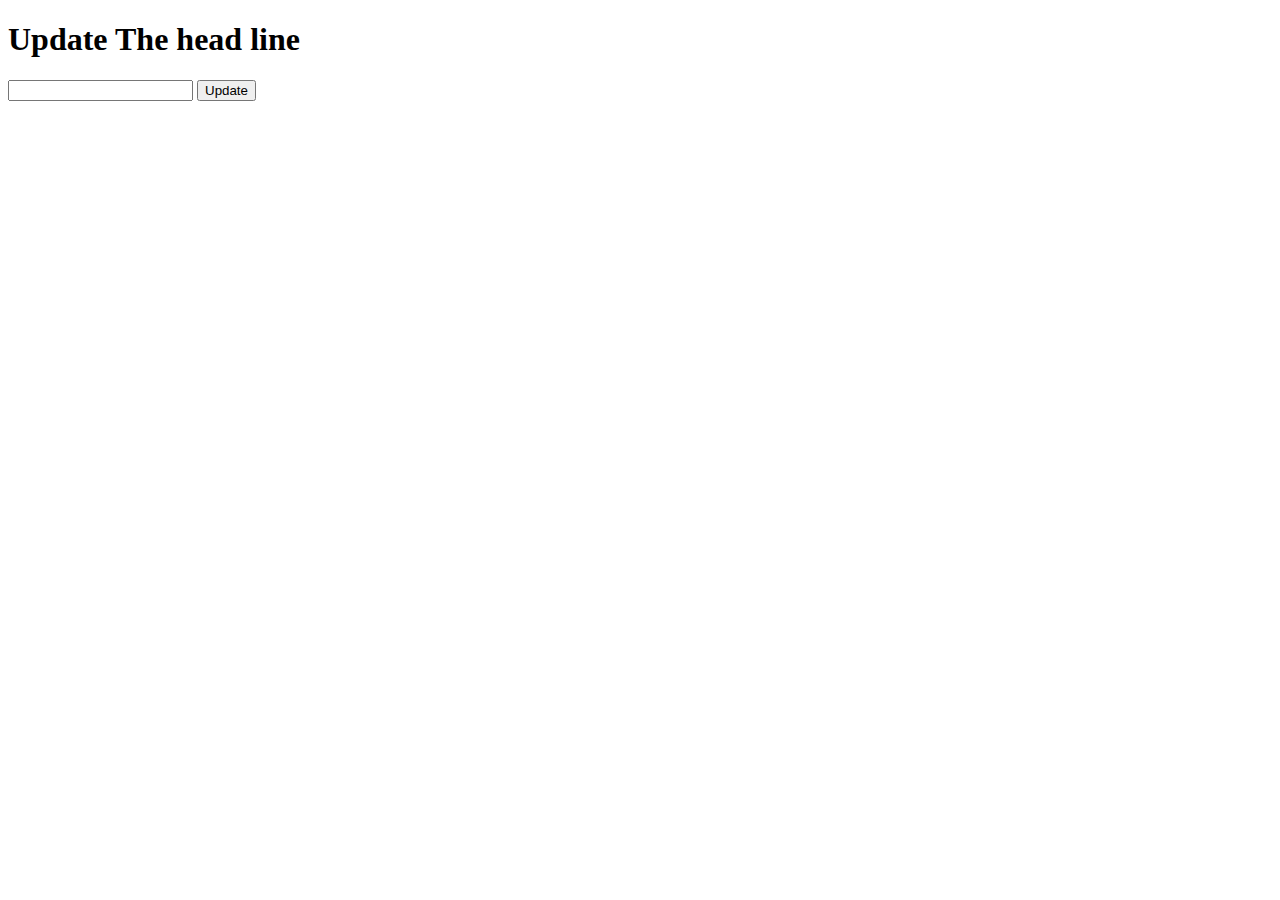
==== admin.html @ ddb69386 "changed" ====
<!DOCTYPE html>
<html lang="en">
<head>
    <meta charset="UTF-8">
    <meta http-equiv="X-UA-Compatible" content="IE=edge">
    <meta name="viewport" content="width=device-width, initial-scale=1.0">
    <title>Admin</title>
</head>
<body>
    <h1>Update The head line</h1>
    <input type="text" name="headlineInput" id="headlineInput" >
    <button id="updateButton">Update</button>
    <script src="./js/admin.js"></script>
</body>
</html>
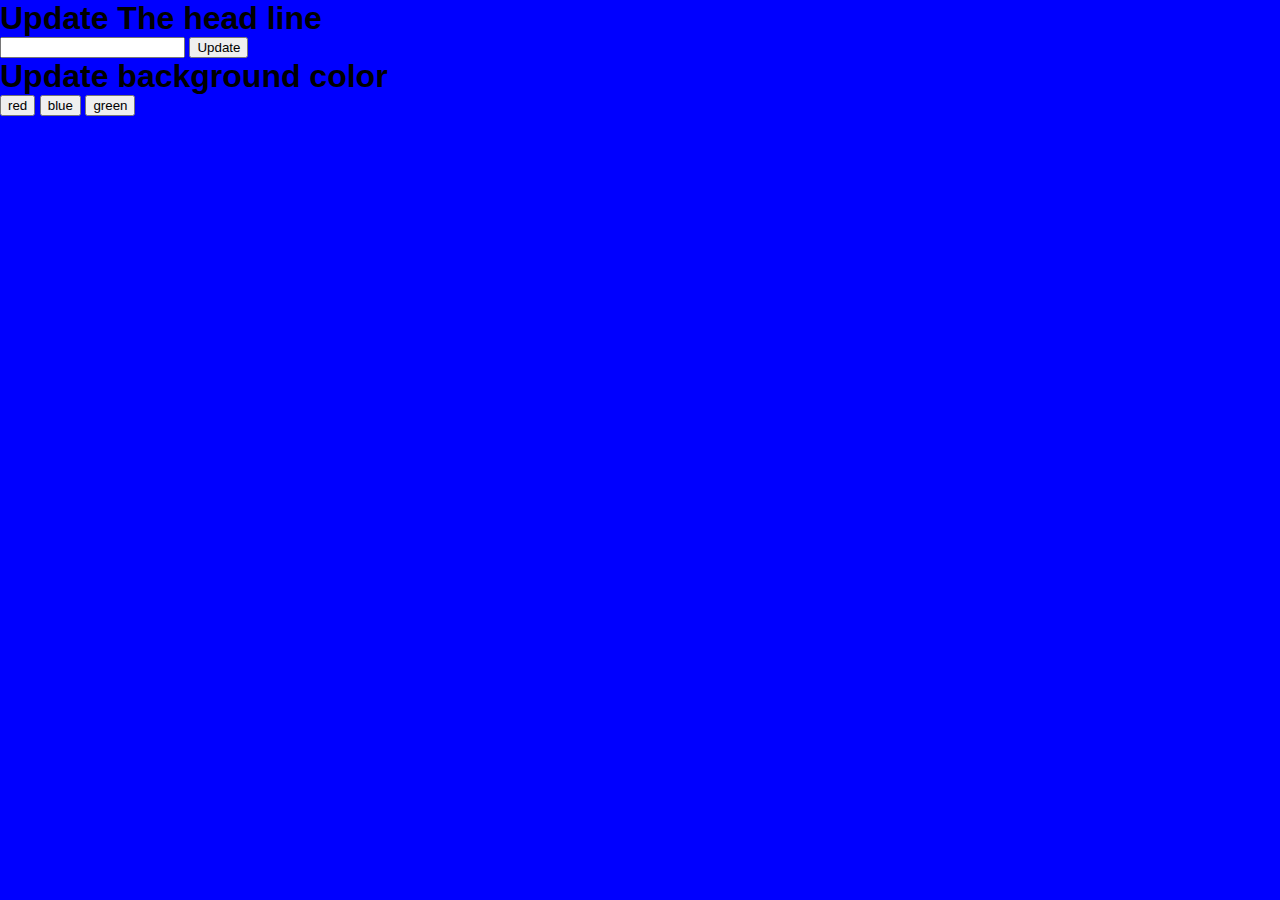
==== commit 62785bc6: "changed" ====
--- a/admin.html
+++ b/admin.html
@@ -4,12 +4,21 @@
     <meta charset="UTF-8">
     <meta http-equiv="X-UA-Compatible" content="IE=edge">
     <meta name="viewport" content="width=device-width, initial-scale=1.0">
+    <link rel="stylesheet" href="css/home.css" >
+    <link rel="stylesheet" href="css/main.css" >
     <title>Admin</title>
 </head>
 <body>
     <h1>Update The head line</h1>
     <input type="text" name="headlineInput" id="headlineInput" >
-    <button id="updateButton">Update</button>
+    <button id="updateButton">Update</button> <br>
+    
+    <h1>Update background color</h1>
+    <button id="color-red">red</button>
+    <button id="color-blue">blue</button>
+    <button id="color-green">green</button>
+
     <script src="./js/admin.js"></script>
+    <script src="./js/main.js"></script>
 </body>
 </html>--- a/css/home.css
+++ b/css/home.css
@@ -0,0 +1,266 @@
+* {
+    margin: 0;
+  }
+  
+  body {
+    font-family:var(--main-font);
+    background-color:var(--main-color);
+  }
+  
+  .navbar {
+    width: 100%;
+    height: 50px;
+    background-color: black;
+    position: sticky;
+    top: 0;
+  }
+  
+  .navbar-container {
+    display: flex;
+    align-items: center;
+    padding: 0 50px;
+    height: 100%;
+    color: white;
+    font-family: "Sen", sans-serif;
+    
+  }
+  
+  .logo-container {
+    flex: 1;
+  }
+  
+  .logo {
+    font-size: 40px;
+    color: #AA14F0;
+  }
+
+  .logo-name{
+    color: #AA14F0;
+    padding: 0 100px;
+  }
+  
+  .menu-container {
+    flex:6;
+  }
+  
+  .menu-list {
+    display: flex;
+    list-style: none;
+  }
+  
+  .menu-list-item-active {
+    margin-right: 35px;
+  }
+
+  .menu-list-item {
+    margin-right: 35px;
+  }
+
+  .left-menu-icon:hover , a:hover, .profile-text-container:hover{
+    color:#AA14F0;
+    cursor: pointer;
+  }
+
+  .profile-container {
+    flex: 2;
+    display: flex;
+    align-items: center;
+    justify-content: flex-end;
+  }
+  
+  .profile-text-container {
+    margin: 0 20px;
+  }
+  
+  .profile-picture {
+    width: 32px;
+    height: 32px;
+    border-radius: 50%;
+    object-fit: cover;
+  }
+  
+  .sidebar {
+    width: 50px;
+    height: 100%;
+    background-color: black;
+    position: fixed;
+    top: 0;
+    flex-direction: column;
+    padding-top: 60px;
+    align-items: center;
+    justify-content: space-around;
+  }
+
+  .left-menu-icon{
+    color: white;
+    font-size: 20px;
+    margin: 0 0 60px 10px;
+  }
+  .container {
+    /* background-color: #151515; */
+    min-height:calc(100vh - 50px);
+    color: white;
+    padding: 25px  0 45px 45px;
+  } 
+
+  /* .content-container {
+    padding-left:px;
+    
+  } */
+
+  .imageslidebar{
+    height: 50vh;
+    border:1px solid black;
+    background-image: url(../img/4.jpg);
+    background-repeat: no-repeat;
+    background-size: 100% 100%;
+    animation-name:movie ;
+    animation-delay:3s ;
+    animation-duration:10s ;
+    animation-iteration-count:infinite ;
+    padding: 30px;
+    transition: all 0.2s ease-in-out;
+
+}
+@keyframes movie{
+    25%{background-image: url(../img/1.jpg) ;}
+    50%{background-image: url(../img/2.jpg);}
+    75%{background-image: url(../img/3.png);}
+
+}
+  .movie-list-container {
+    padding: 20px;
+  }
+
+  .movie-list-wrapper{
+    position: relative;
+    overflow: hidden; 
+  }
+
+  .movie-list {
+    display:flex ;
+    align-items: center;
+    height: 300px;
+    transform: translateX(0);
+    transition: all 1s ease-in-out;
+  }
+
+  .movie-list-item {
+    padding-right: 30px;
+    position: relative;
+  }
+
+  .movie-list-item:hover .movie-list-item-img {
+    transform: scale(1.2);
+    margin: 0 30px;
+    opacity: 0.5;
+  }
+
+  .movie-list-item:hover .movie-list-item-title,
+  .movie-list-item:hover .movie-list-item-descr {
+    opacity: 1;
+  }
+
+  .movie-list-item-img {
+    width: 280px;
+    height: 210px;
+    object-fit: cover;
+    transition: all 1s ease-in-out;
+    border-radius: 20px;
+  }
+
+  .movie-list-item-title {
+    background-color: #333;
+    padding: 0 5px;
+    font-size: 28px;
+    font-weight: bold;
+    position: absolute;
+    top: 8%;
+    left: 50px;
+    opacity: 0;
+    transition: all 1s ease-in-out;
+    border-radius: 20px;
+  }
+
+  .movie-list-item-descr {
+    background-color: #333;
+    padding: 8 px;
+    font-size: 12px;
+    position: absolute;
+    top: 25%;
+    left: 50px;
+    width: 230px;
+    opacity: 0;
+    transition: all 1s ease-in-out;
+    border-radius: 20px;
+  }
+
+  .arrow{
+    font-size: 100px;
+    position: absolute;
+    top: 90px;
+    right: 0;
+    color: gray;
+    opacity: 0.5;
+    cursor: pointer;
+  }
+   .arrow:hover{
+    color:#AA14F0;
+    opacity: 0.7;
+   }
+
+  a{
+    color: white;
+    text-decoration: none;
+  }
+  .footerr{
+    height:20vh;
+    border:1px solid #AA14F0;
+    background-color: #AA14F0;
+    background-repeat: no-repeat;
+  }
+.social_icon,.menu
+{
+  position: relative;
+  display: flex;
+  justify-content: center;
+  align-items: center;
+  margin: 10px 0;
+  flex-wrap: wrap;
+}
+.social_icon li,.menu li
+{
+  list-style: none;
+}
+.social_icon a
+{
+  font-size: 2em;
+  color:#151515;
+  margin:0 10px;
+  display: inline-block;
+  transition: 0.5s;
+}
+.social_icon li a:hover{
+  transform: translateY(-10px);
+}
+.menu  a{
+  font-size: 1.2em;
+  color:#151515;
+  margin:10px;
+  display: inline-block;
+  transition: 0.5s;
+  text-decoration: none;
+  opacity:0.75 ;
+}
+.menu li a:hover{
+  opacity:1;
+}
+footer p{
+  color: #BC8CF2;
+  text-align: center;
+  font-size: 1.1em;
+}
+.team{
+  color: #333;
+  font-size:1.1em ;
+}
--- a/css/main.css
+++ b/css/main.css
@@ -0,0 +1,4 @@
+:root {
+    --main-font: "Roboto",sans-serif;
+    --main-color: blue;
+}